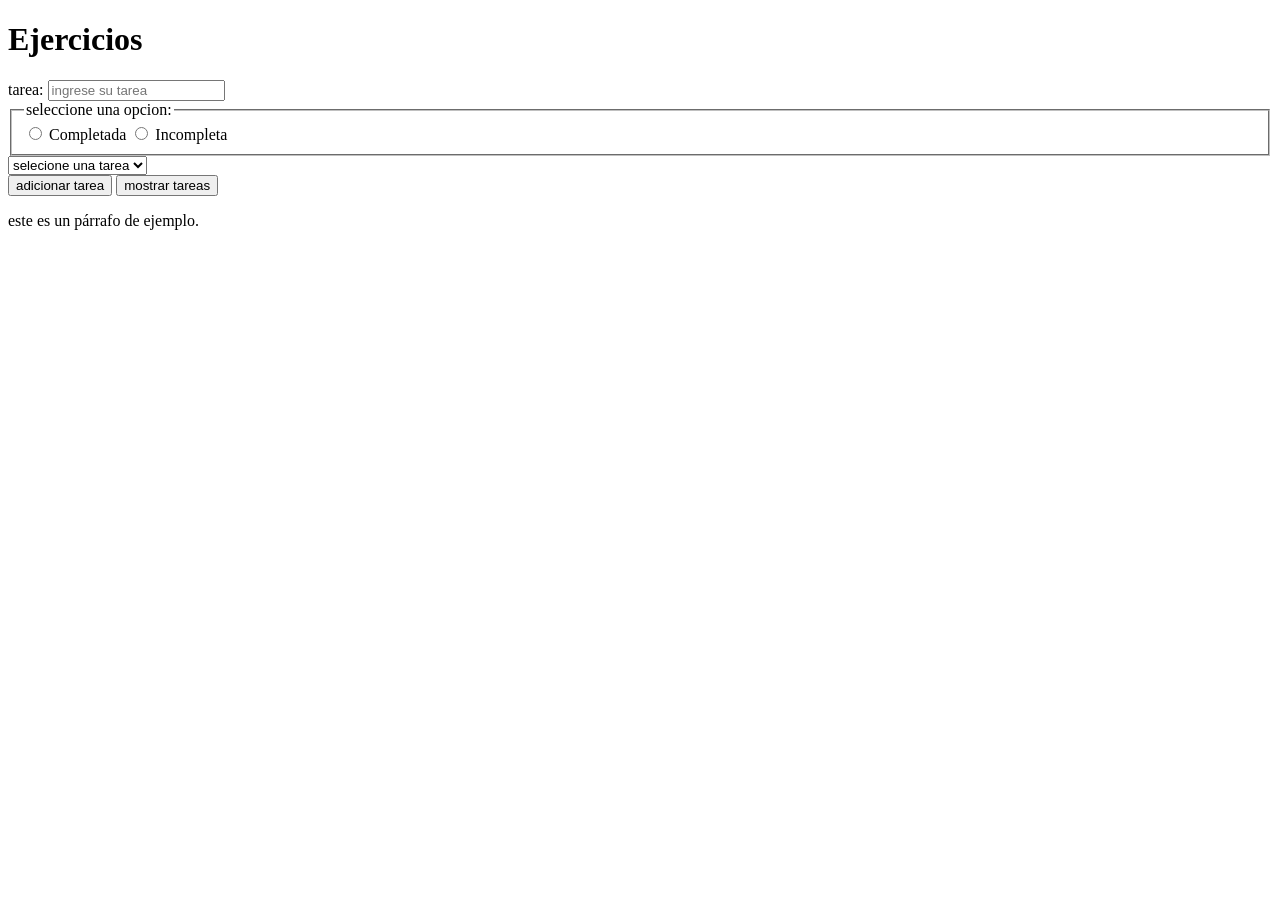
==== clase08092026/index.html @ eacc6c80 "tarea" ====
<!DOCTYPE html>
<html lang="en">
<head>
    <meta charset="UTF-8">
    <meta name="viewport" content="width=device-width, initial-scale=1.0">
    <title>Document</title>
</head>
<body>
    <h1>Ejercicios</h1>
    tarea:
     <input type="text" id="tarea" placeholder="ingrese su tarea">
    <fieldset>
    <legend>seleccione una opcion:</legend>
        <input type="radio" name="trabajo" value="1"> Completada
        <input type="radio" name="trabajo" value="2"> Incompleta
    </fieldset>
    <select name="tarea" id="tareaSelect">
        <option value="">selecione una tarea</option>
        <option value="Completado">completada</option>
        <option value="incomleto">incompleta</option>
    </select>
    <br>
    <button onclick=" agregarTarea()">adicionar tarea</button> 
    <button onclick="mostrarTareas()">mostrar tareas</button>
    <p>este es un párrafo de ejemplo.</p>
<p id="respuesta"></p>

    <script src="./script/ejemplo1.js"></script>
</body>
</html>
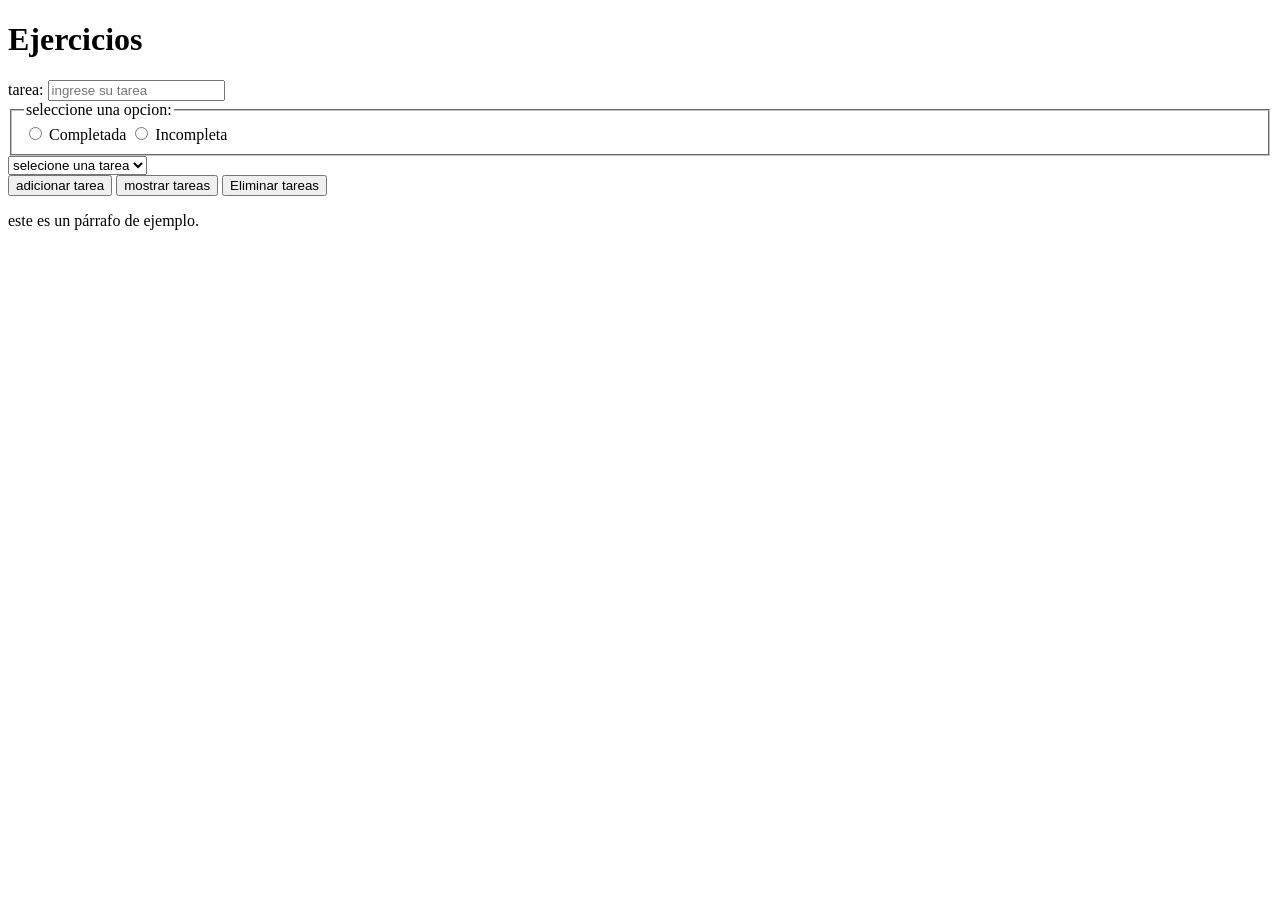
==== commit 9160c8e4: "falta copiar" ====
--- a/clase08092026/index.html
+++ b/clase08092026/index.html
@@ -22,6 +22,7 @@
     <br>
     <button onclick=" agregarTarea()">adicionar tarea</button> 
     <button onclick="mostrarTareas()">mostrar tareas</button>
+    <button onclick="eliminarTarea()">Eliminar tareas</button>
     <p>este es un párrafo de ejemplo.</p>
 <p id="respuesta"></p>
 
